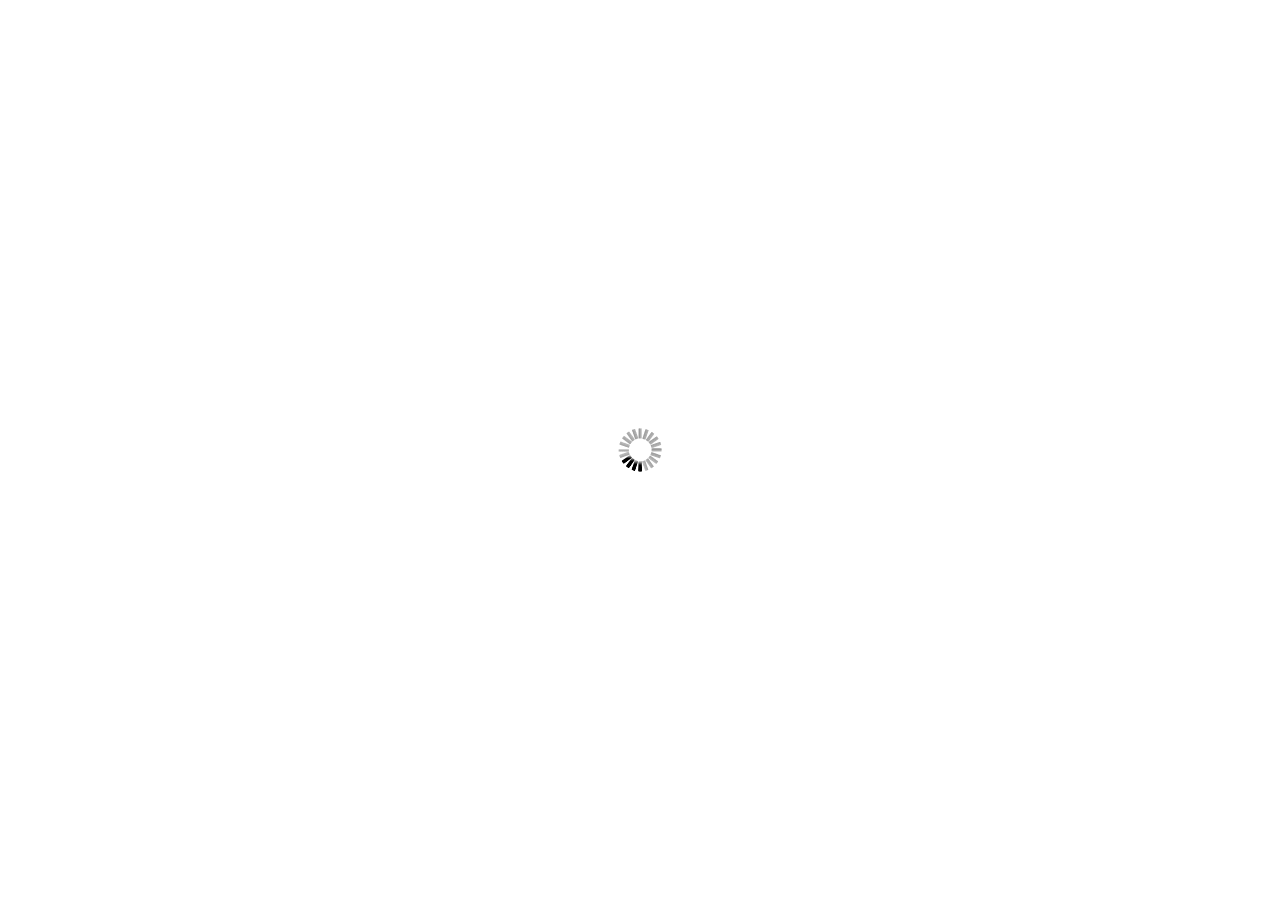
==== docs/index.html @ 1c45ebe4 "Update docs/index.html" ====
<!DOCTYPE html>
<html lang="en">
<head>
<meta name='viewport' content='initial-scale = 1, minimum-scale = 1, maximum-scale = 1'/>
<meta http-equiv="Content-Type" content="text/html; charset=utf-8" />
<meta http-equiv="x-ua-compatible" content="IE=10">
<title></title>
<style type="text/css">#initialLoading{background:url(assets/htmlimages/loader.gif) no-repeat center center;background-color:#ffffff;position:absolute;margin:auto;top:0;left:0;right:0;bottom:0;z-index:10010;}</style>

"
<script>

var deviceReady = false;
var initCalled = false ;
var initialized = false;

function onBodyLoad()
{
	if(typeof window.device === 'undefined')
	{
		document.addEventListener("deviceready", onDeviceReady, false);
	}
	else
	{
		onDeviceReady();
	}
}

function onDeviceReady()
{
	deviceReady = true ;
	if(initCalled === true)
		initializeCP();
}

function initializeCP()
{
	if(initialized)
		return;
	initCalled = true ;
	if(cp.pg && deviceReady === false)
		return;

	function cpInit()
	{
		document.body.innerHTML = " <div class='cpMainContainer' id='cpDocument' style='left: 0px; top:0px;' >	<div id='main_container' style='top:0px;position:absolute;'>	<div id='projectBorder' style='top:0px;left:0px;position:absolute;display:block'></div>	<div class='shadow' id='project_container' style='left: 0px; top:0px;position:absolute;' >	<div id='project' class='cp-movie' style='width:1024px ;height:768px '>		<div id='project_main' class='cp-timeline cp-main'>			<div id='div_Slide' onclick='cp.handleClick(event)' style='top:0px; width:1024px ;height:768px ;position:absolute;-webkit-tap-highlight-color: rgba(0,0,0,0);'></div>			<canvas id='slide_transition_canvas'></canvas>		</div>		<div id='autoplayDiv' style='display:block;text-align:center;position:absolute;left:0px;top:0px;'>			<img id='autoplayImage' src='' style='position:absolute;display:block;vertical-align:middle;'/>			<div id='playImage' tabindex='9999' role='button' aria-label='play' onkeydown='cp.CPPlayButtonHandle(event)' onClick='cp.movie.play()' style='position:absolute;display:block;vertical-align:middle;'></div>		</div>		<div id='cc' style='left:0px; float:left;position:absolute;visibility:hidden;pointer-events:none;' onclick='cp.handleCCClick(event)'>			<div id='ccText' style='left:0px;float:left;position:absolute;width:100%;height:100%;'>			<p style='margin-left:8px;margin-right:8px;margin-top:2px;'>			</p>			</div>			<div id='ccClose' style='background-image:url(./assets/htmlimages/ccClose.png);right:0px; float:right;position:absolute;cursor:pointer;width:13px;height:11px;' onclick='cp.showHideCC()'>			</div>		</div>	</div>	<div id='toc' style='left:0px; float:left;position:absolute;-webkit-tap-highlight-color: rgba(0,0,0,0);'>	</div>	<div id='playbar' style='left:0px; float:left;position:absolute'>	</div>	<div id='gestureIcon' class='gestureIcon'>	</div>	<div id='gestureHint' class='gestureHintDiv'>		<div id='gImage' class='gesturesHint'></div>	</div>	<div id='pwdv' style='display:block;text-align:center;position:absolute;width:100%;height:100%;left:0px;top:0px'></div>	<div id='exdv' style='display:block;text-align:center;position:absolute;width:100%;height:100%;left:0px;top:0px'></div>	</div>	</div></div><div id='blockUserInteraction' class='blocker' style='width:100%;height:100%;'>	<table style='width:100%;height:100%;text-align:center;vertical-align:middle' id='loading' class='loadingBackground'>		<tr style='width:100%;height:100%;text-align:center;vertical-align:middle'>			<td style='width:100%;height:100%;text-align:center;vertical-align:middle'>				<image id='preloaderImage'></image>				<div id='loadingString' class='loadingString'>Loading...</div>			</td>		</tr>	</table></div> <div id='initialLoading'></div>";
		cp.DoCPInit();
		var lCpExit = window["DoCPExit"];
		window["DoCPExit"] = function()
		{
			if(cp.UnloadActivties)
				cp.UnloadActivties();
			lCpExit();
		};
	}
	
	cpInit();
	initialized = true;
}
</script>
<script>
var interfaceObj, eventEmitterObj, interval;

window.addEventListener( 'moduleReadyEvent', function ( e )
{ 
interfaceObj = e.Data;
eventEmitterObj = interfaceObj.getEventEmitter();
initializeEventListeners();
});

function initializeEventListeners()
{  
if ( interfaceObj )
{
  if ( eventEmitterObj )
  {
   eventEmitterObj.addEventListener( 'CPAPI_SLIDEENTER', function ( e )
   {         
    interval = setInterval( checkExists, 100, e );
   }); 
  }
}
}

function checkExists( )
{ 
if ( cp.model.data.project_main.useWidgetVersion7 === true )
{ 
  var getFrame = document.getElementsByTagName( 'iframe' );
  
  if ( getFrame.length > 0 )
  {
   var myFrame = getFrame[ 0 ].id;
   var str = myFrame.substring( myFrame.indexOf( '_' ) + 1 );
   var frameCover = str.substring( 0, str.length - 1 );
   
   if ( frameCover )
   {    
    var elems = document.getElementsByClassName( 'cp-accessibility' );
    
    for( var i = 0; i < elems.length; i++ )
    {     
     if ( elems[ i ].getElementsByTagName( 'p' )[ 0 ].innerHTML.indexOf( 'course_background' ) !== -1 )
     {
      elems[ i ].getElementsByTagName( 'p' )[ 0 ].parentNode.parentNode.style.visibility = 'hidden';
      elems[ i ].getElementsByTagName( 'p' )[ 0 ].parentNode.parentNode.style.pointerEvents = 'none';
     }     
    }    
    
    if ( document.getElementById( str.substring( 0, str.length - 1 )))
    {
     document.getElementById( str.substring( 0, str.length - 1 )).style.visibility = 'hidden';
     document.getElementById( str.substring( 0, str.length - 1 )).style.pointerEvents = 'none';
    }
   }
  }
}
}
</script>
    <script>
    document.getElementById( 'Image_100' ).style.pointerEvents = 'none';

document.getElementById( 'Image_100c' ).style.pointerEvents = 'none';

document.getElementById( 're-Image_100c' ).style.pointerEvents = 'none';
    </script>
 </head>
<body onload="onBodyLoad()">
		<div id='initialLoading'></div>
<script>
		(function()
		{
			if(document.documentMode < 9)
			{
				document.body.innerHTML = "";
				document.write("The content you are trying to view is not supported in the current Document Mode of Internet Explorer. Change the Document Mode to Internet Explorer 9 Standards and try to view the content again.<br>To change the Document Mode, press F12, click Document Mode: <current mode>, and then select Internet Explorer 9 Standards.");
				return;
			}
			window.addEventListener("load",function() 
			{
				setTimeout(function() 
				{					
					var script = document.createElement('script');
					script.type = 'text/javascript';
					script.src = 'assets/js/CPXHRLoader.js';
					script.defer = 'defer';
					script.onload = function()
					{
						var lCSSLoaded = false;
						var lJSLoaded = false;
						function constructDIVs()
						{
							if(lCSSLoaded && lJSLoaded)
							{
								initializeCP();
							}
						}
						cpXHRJSLoader.css('assets/css/CPLibraryAll.css',function() {
							lCSSLoaded = true;
							constructDIVs();
						});
						var lJSFiles = [  'assets/js/jquery-1.11.3.min.js','assets/js/OpenAjaxManagedHub-all.js','assets/js/CPM.js' ];
						cpXHRJSLoader.js(lJSFiles,function()
						{
							//console.log("js loaded");

							var imagesJSONFiles = [ 'dr/imgmd.json' ];
							cpXHRJSLoader.loadImagesJSON(imagesJSONFiles,function(imageToJSONPathMap){
								cp.imageToJSONPathMap = imageToJSONPathMap;
								var imageJSONFiles = [  ];
								if(window.location.protocol.substr(0,4) == "file")
									cpXHRJSLoader.preloadURLs(imageJSONFiles, constructDIVs);
								lJSLoaded = true;
								if(window.location.protocol.substr(0,4) != "file" || !imageJSONFiles.length)
									constructDIVs();
							});
						});
					}
					document.getElementsByTagName('head')[0].appendChild(script);
				},1);
			},false);
		})();
		
</script>
<noscript style="text-align:center;font-size:24px;">Enable Javascript support in the browser.</noscript>
</body>
</html>
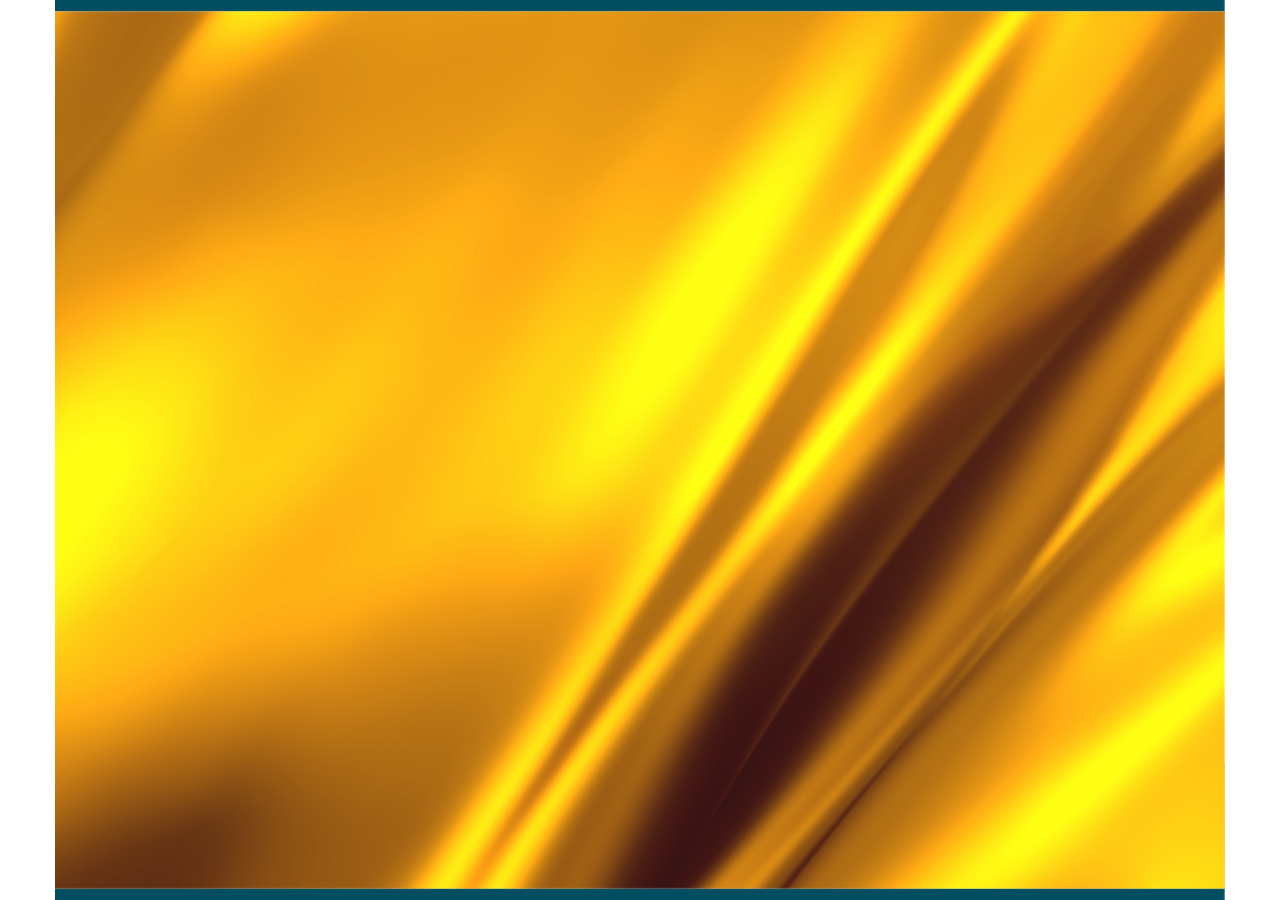
==== commit 1fc7567a: "Updated with more slides" ====
--- a/docs/index.html
+++ b/docs/index.html
@@ -57,73 +57,9 @@
 	cpInit();
 	initialized = true;
 }
+
 </script>
-<script>
-var interfaceObj, eventEmitterObj, interval;
 
-window.addEventListener( 'moduleReadyEvent', function ( e )
-{ 
-interfaceObj = e.Data;
-eventEmitterObj = interfaceObj.getEventEmitter();
-initializeEventListeners();
-});
-
-function initializeEventListeners()
-{  
-if ( interfaceObj )
-{
-  if ( eventEmitterObj )
-  {
-   eventEmitterObj.addEventListener( 'CPAPI_SLIDEENTER', function ( e )
-   {         
-    interval = setInterval( checkExists, 100, e );
-   }); 
-  }
-}
-}
-
-function checkExists( )
-{ 
-if ( cp.model.data.project_main.useWidgetVersion7 === true )
-{ 
-  var getFrame = document.getElementsByTagName( 'iframe' );
-  
-  if ( getFrame.length > 0 )
-  {
-   var myFrame = getFrame[ 0 ].id;
-   var str = myFrame.substring( myFrame.indexOf( '_' ) + 1 );
-   var frameCover = str.substring( 0, str.length - 1 );
-   
-   if ( frameCover )
-   {    
-    var elems = document.getElementsByClassName( 'cp-accessibility' );
-    
-    for( var i = 0; i < elems.length; i++ )
-    {     
-     if ( elems[ i ].getElementsByTagName( 'p' )[ 0 ].innerHTML.indexOf( 'course_background' ) !== -1 )
-     {
-      elems[ i ].getElementsByTagName( 'p' )[ 0 ].parentNode.parentNode.style.visibility = 'hidden';
-      elems[ i ].getElementsByTagName( 'p' )[ 0 ].parentNode.parentNode.style.pointerEvents = 'none';
-     }     
-    }    
-    
-    if ( document.getElementById( str.substring( 0, str.length - 1 )))
-    {
-     document.getElementById( str.substring( 0, str.length - 1 )).style.visibility = 'hidden';
-     document.getElementById( str.substring( 0, str.length - 1 )).style.pointerEvents = 'none';
-    }
-   }
-  }
-}
-}
-</script>
-    <script>
-    document.getElementById( 'Image_100' ).style.pointerEvents = 'none';
-
-document.getElementById( 'Image_100c' ).style.pointerEvents = 'none';
-
-document.getElementById( 're-Image_100c' ).style.pointerEvents = 'none';
-    </script>
  </head>
 <body onload="onBodyLoad()">
 		<div id='initialLoading'></div>
@@ -167,7 +103,7 @@
 							var imagesJSONFiles = [ 'dr/imgmd.json' ];
 							cpXHRJSLoader.loadImagesJSON(imagesJSONFiles,function(imageToJSONPathMap){
 								cp.imageToJSONPathMap = imageToJSONPathMap;
-								var imageJSONFiles = [  ];
+								var imageJSONFiles = [ 'dr/img1.json','dr/img2.json' ];
 								if(window.location.protocol.substr(0,4) == "file")
 									cpXHRJSLoader.preloadURLs(imageJSONFiles, constructDIVs);
 								lJSLoaded = true;
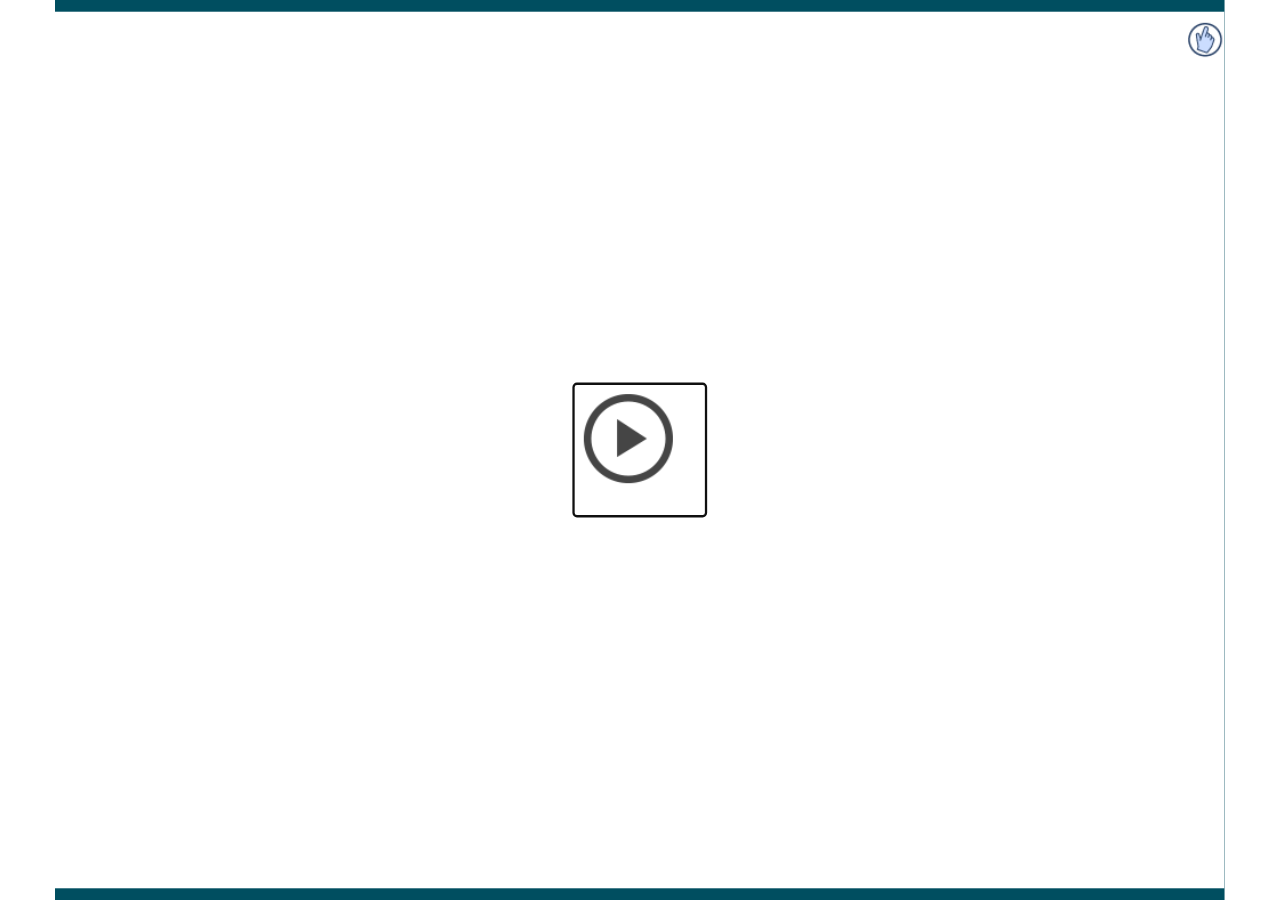
==== commit ec96bb73: "updates" ====
--- a/docs/index.html
+++ b/docs/index.html
@@ -103,7 +103,7 @@
 							var imagesJSONFiles = [ 'dr/imgmd.json' ];
 							cpXHRJSLoader.loadImagesJSON(imagesJSONFiles,function(imageToJSONPathMap){
 								cp.imageToJSONPathMap = imageToJSONPathMap;
-								var imageJSONFiles = [ 'dr/img1.json','dr/img2.json' ];
+								var imageJSONFiles = [ 'dr/img1.json','dr/img2.json','dr/img3.json' ];
 								if(window.location.protocol.substr(0,4) == "file")
 									cpXHRJSLoader.preloadURLs(imageJSONFiles, constructDIVs);
 								lJSLoaded = true;
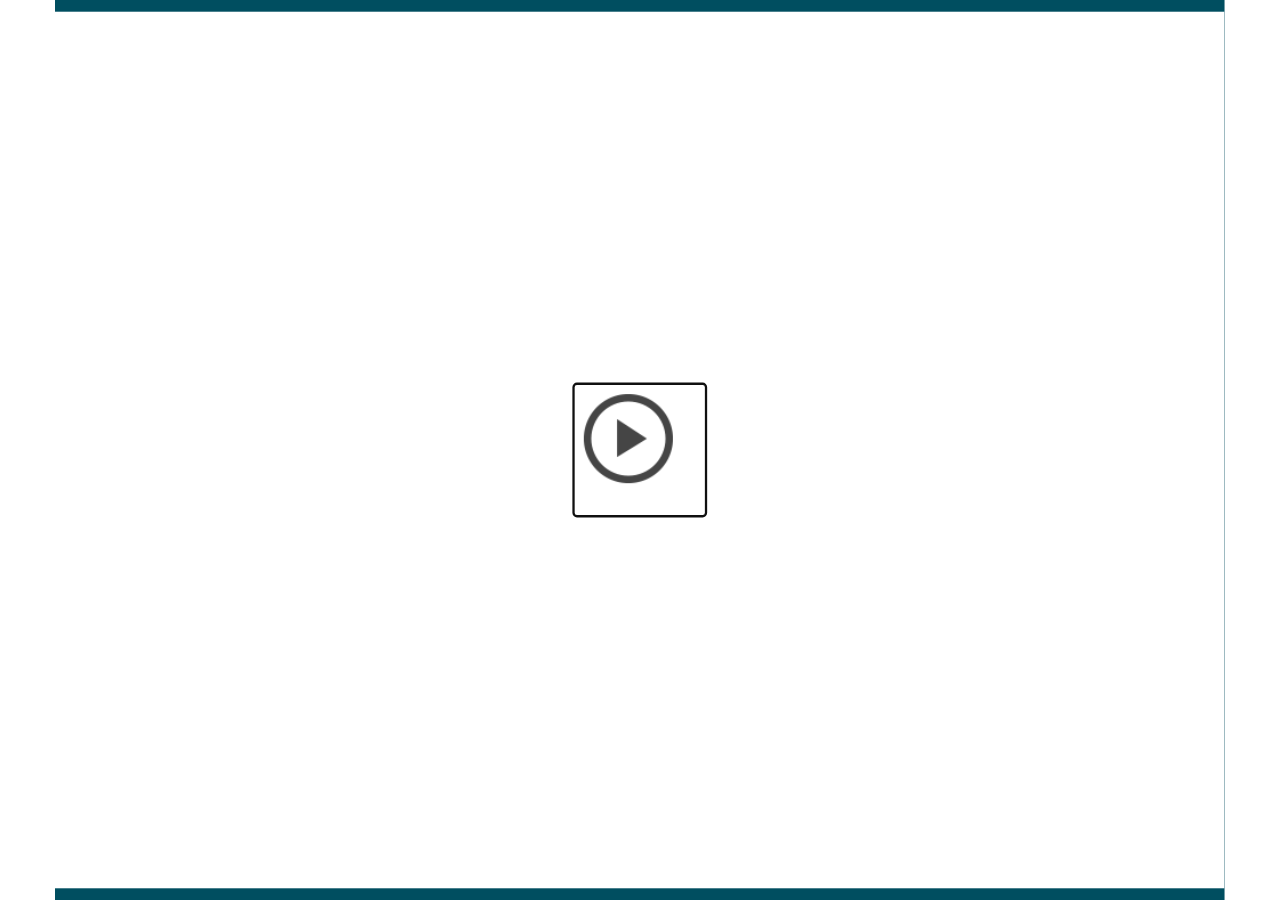
==== commit d027d44e: "font icons" ====
--- a/docs/index.html
+++ b/docs/index.html
@@ -1,6 +1,8 @@
 <!DOCTYPE html>
 <html lang="en">
 <head>
+<script src="https://use.fontawesome.com/8b6926d626.js"></script>
+<link rel="stylesheet" href="https://use.fontawesome.com/releases/v5.4.2/css/all.css" integrity="sha384-/rXc/GQVaYpyDdyxK+ecHPVYJSN9bmVFBvjA/9eOB+pb3F2w2N6fc5qB9Ew5yIns" crossorigin="anonymous">
 <meta name='viewport' content='initial-scale = 1, minimum-scale = 1, maximum-scale = 1'/>
 <meta http-equiv="Content-Type" content="text/html; charset=utf-8" />
 <meta http-equiv="x-ua-compatible" content="IE=10">
